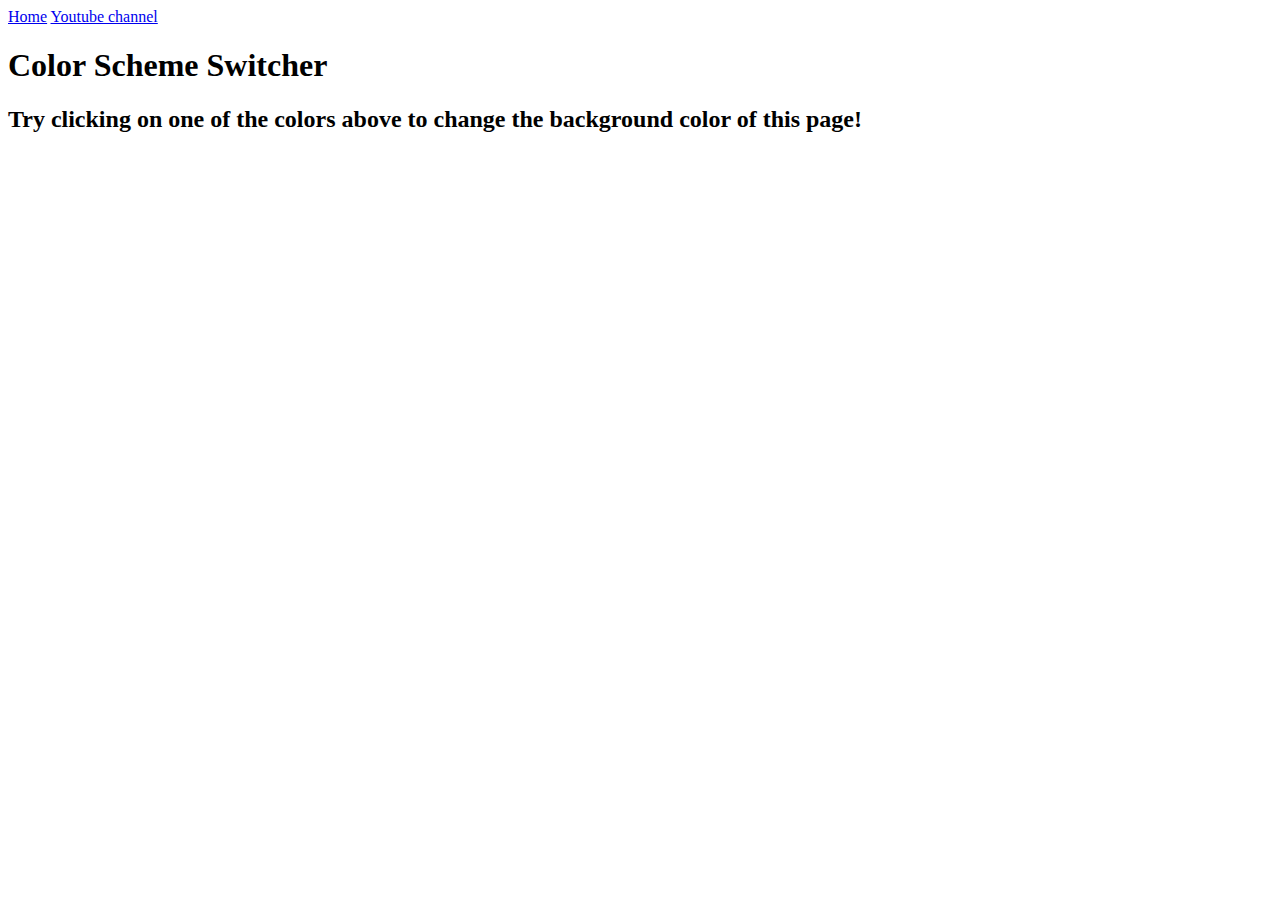
==== color-changer-p1/index.html @ 21c1d927 "project01commit" ====
<!DOCTYPE html>
<html lang="en">
  <head>
    <meta charset="UTF-8" />
    <meta name="viewport" content="width=device-width, initial-scale=1.0" />
    <meta http-equiv="X-UA-Compatible" content="ie=edge" />
    <link rel="stylesheet" href="style.css" />
    <link rel="stylesheet" href="../styles.css" />
    <title>JavaScript Background Color Switcher</title>
  </head>
  <body>
    <nav>
      <a href="/" aria-current="page">Home</a>
      <a target="_blank" href="https://www.youtube.com/@chaiaurcode"
        >Youtube channel</a
      >
    </nav>
    <div class="canvas">
      <!-- <a
        style="
          background-color: #fff;
          padding: 10px 30px;
          border-radius: 8px;
          color: #212121;
          text-decoration: none;
          border: 2px solid #212121;
        "
        href="../index.html"
        >Back to Home Page</a
      > -->
      <h1>Color Scheme Switcher</h1>
      <span class="button" id="grey"></span>
      <span class="button" id="white"></span>
      <span class="button" id="blue"></span>
      <span class="button" id="yellow"></span>
      <h2>
        Try clicking on one of the colors above
        <span>to change the background color of this page!</span>
      </h2>
    </div>
    <script src="chaiaurcode.js"></script>
  </body>
</html>
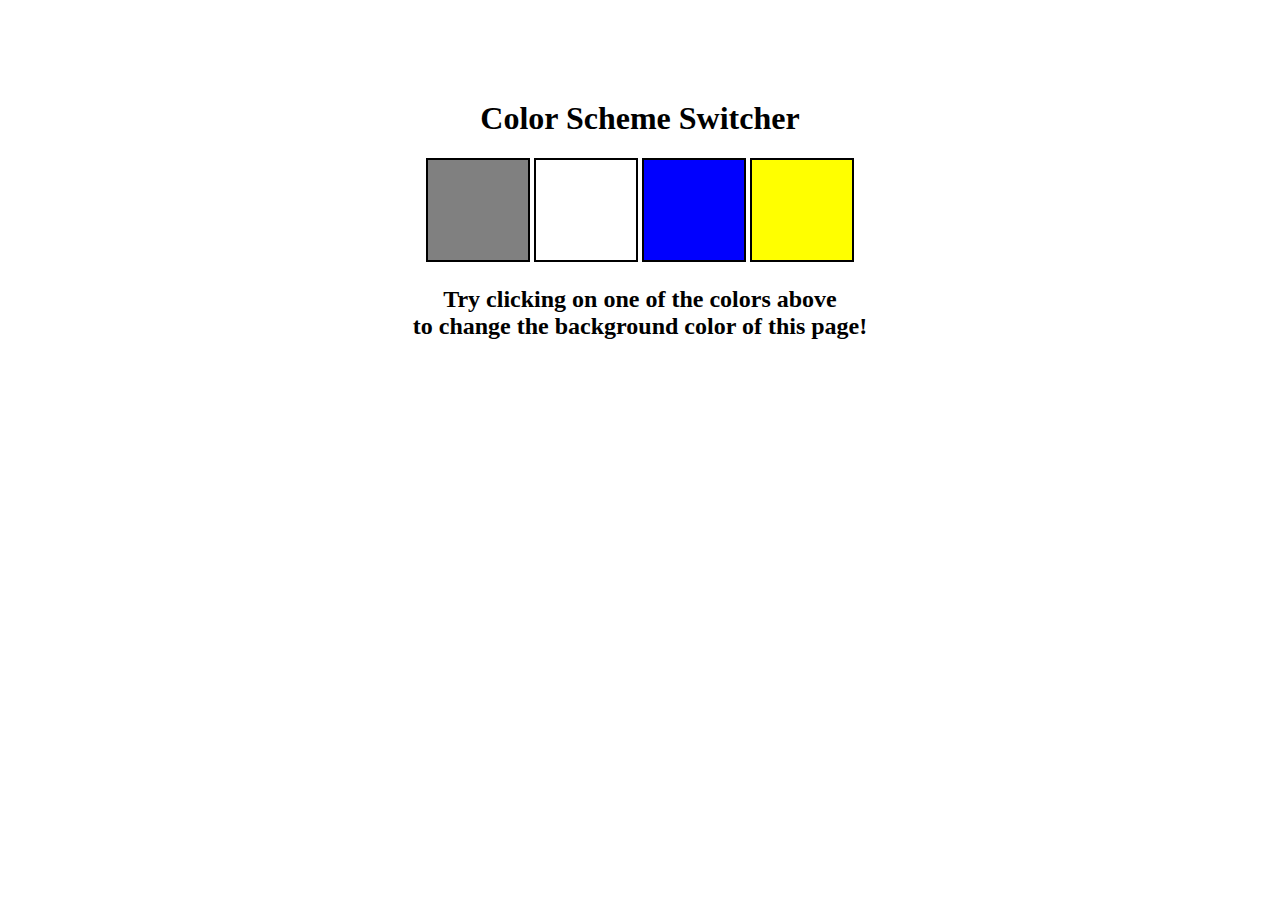
==== commit 7c4b8969: "projectonecomplete" ====
--- a/color-changer-p1/index.html
+++ b/color-changer-p1/index.html
@@ -5,16 +5,10 @@
     <meta name="viewport" content="width=device-width, initial-scale=1.0" />
     <meta http-equiv="X-UA-Compatible" content="ie=edge" />
     <link rel="stylesheet" href="style.css" />
-    <link rel="stylesheet" href="../styles.css" />
     <title>JavaScript Background Color Switcher</title>
   </head>
   <body>
-    <nav>
-      <a href="/" aria-current="page">Home</a>
-      <a target="_blank" href="https://www.youtube.com/@chaiaurcode"
-        >Youtube channel</a
-      >
-    </nav>
+
     <div class="canvas">
       <!-- <a
         style="
--- a/color-changer-p1/style.css
+++ b/color-changer-p1/style.css
@@ -0,0 +1,34 @@
+html {
+    margin: 0;
+  }
+  
+  span {
+    display: block;
+  }
+  .canvas {
+    margin: 100px auto 100px;
+    width: 80%;
+    text-align: center;
+  }
+  
+  .button {
+    width: 100px;
+    height: 100px;
+    border: solid black 2px;
+    display: inline-block;
+  }
+  
+  #grey {
+    background: grey;
+  }
+  
+  #white {
+    background: white;
+  }
+  #blue {
+    background: blue;
+  }
+  #yellow {
+    background: yellow;
+  }
+  